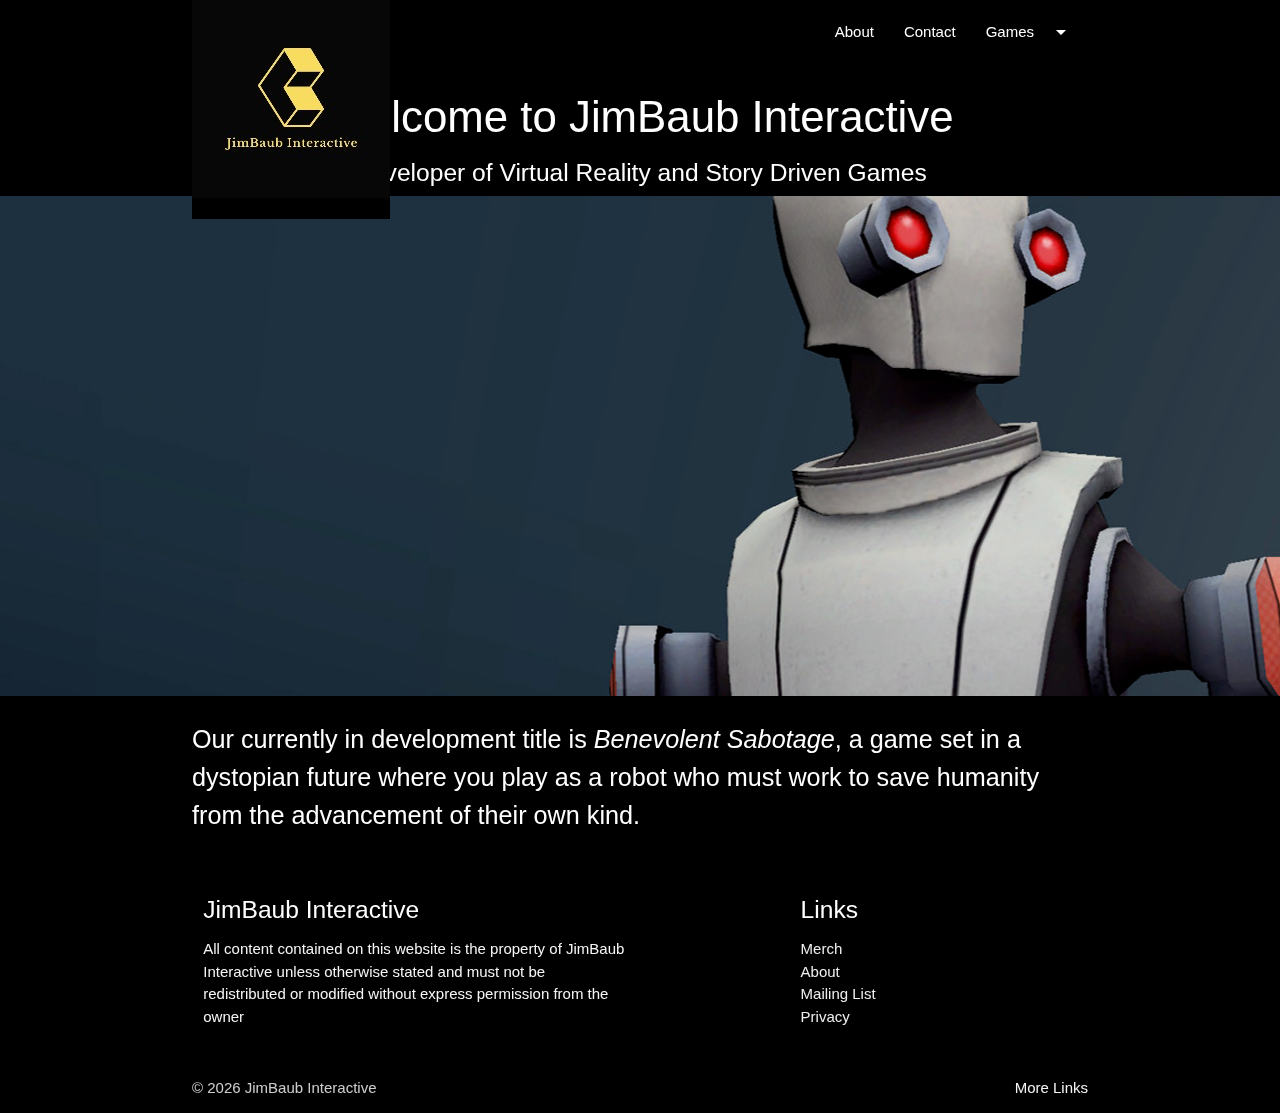
==== index.html @ 016b77e4 "Work to Date" ====
<!DOCTYPE html>
<html lang="en">

<head>
    <!-- Compiled and minified CSS -->
    <link rel="stylesheet" href="https://cdnjs.cloudflare.com/ajax/libs/materialize/1.0.0/css/materialize.min.css">
    <!--Google Icon Font-->
    <link href="https://fonts.googleapis.com/icon?family=Material+Icons" rel="stylesheet">
    <!-- Compiled and minified JavaScript -->
    <script src="https://cdnjs.cloudflare.com/ajax/libs/materialize/1.0.0/js/materialize.min.js"></script>
    <!--Custom StyleSheet-->
    <link href="css/main.css" type="text/css" rel="stylesheet">
</head>

<body class="black white-text">
    <!-- Dropdown Structure -->
    <ul id="dropdown1" class="dropdown-content">
        <li><a href="#!">one</a></li>
        <li><a href="#!">two</a></li>
        <li><a href="#!">three</a></li>
    </ul>
    <nav class="black">
        <div class="nav-wrapper container">
            <a href="#!" class="brand-logo black"><img src="images/logo.jpg"></a>
            <ul class="right hide-on-med-and-down">
                <li><a href="about.html">About</a></li>
                <li><a href="contact.html">Contact</a></li>
                <!-- Dropdown Trigger -->
                <li><a class="dropdown-trigger" href="#!" data-target="dropdown1">Games<i
                            class="material-icons right">arrow_drop_down</i></a></li>
            </ul>
        </div>
    </nav>
    <header class="center">
        <div class="container headerText">
            <h3>Welcome to JimBaub Interactive</h3>
            <h5>Developer of Virtual Reality and Story Driven Games</h5>
        </div>
    </header>
    <main>
        <div class="parallax-container">
            <div class="parallax"><img src="images/kyle.jpg"></div>
        </div>
        <div class="container introText">
            <p class="flow-text">
                Our currently in development title is <em>Benevolent Sabotage</em>, a game set in a dystopian future
                where you play as a robot who must work to save humanity from the advancement of their own kind.
            </p>
        </div>
    </main>
    <footer class="page-footer black">
        <div class="container">
            <div class="row">
                <div class="col l6 s12">
                    <h5 class="white-text">JimBaub Interactive</h5>
                    <p class="grey-text text-lighten-4">All content contained on this website is the property of JimBaub
                        Interactive unless otherwise stated and must not be redistributed or modified without express
                        permission from the owner</p>
                </div>
                <div class="col l4 offset-l2 s12">
                    <h5 class="white-text">Links</h5>
                    <ul>
                        <li><a class="grey-text text-lighten-3" href="https://shop.jimbaub.live">Merch</a></li>
                        <li><a class="grey-text text-lighten-3" href="about.html">About</a></li>
                        <li><a class="grey-text text-lighten-3" href="https://mailchi.mp/ccc50d264b6b/mailing-list-signup
                            ">Mailing List</a></li>
                        <li><a class="grey-text text-lighten-3" href="#!">Privacy</a></li>
                    </ul>
                </div>
            </div>
        </div>
        <div class="footer-copyright black lighten-2">
            <div class="container">
                &copy; <span class="date"></span> JimBaub Interactive
                <a class="grey-text text-lighten-4 right" href="#!">More Links</a>
            </div>
        </div>
    </footer>
    <script src="js/main.js"></script>
</body>

</html>
---- css/main.css ----
body {
    display: flex;
    min-height: 100vh;
    flex-direction: column;
  }

  main {
    flex: 1 0 auto;
  }
  .tabs .indicator{
      background-color:cyan;
  }
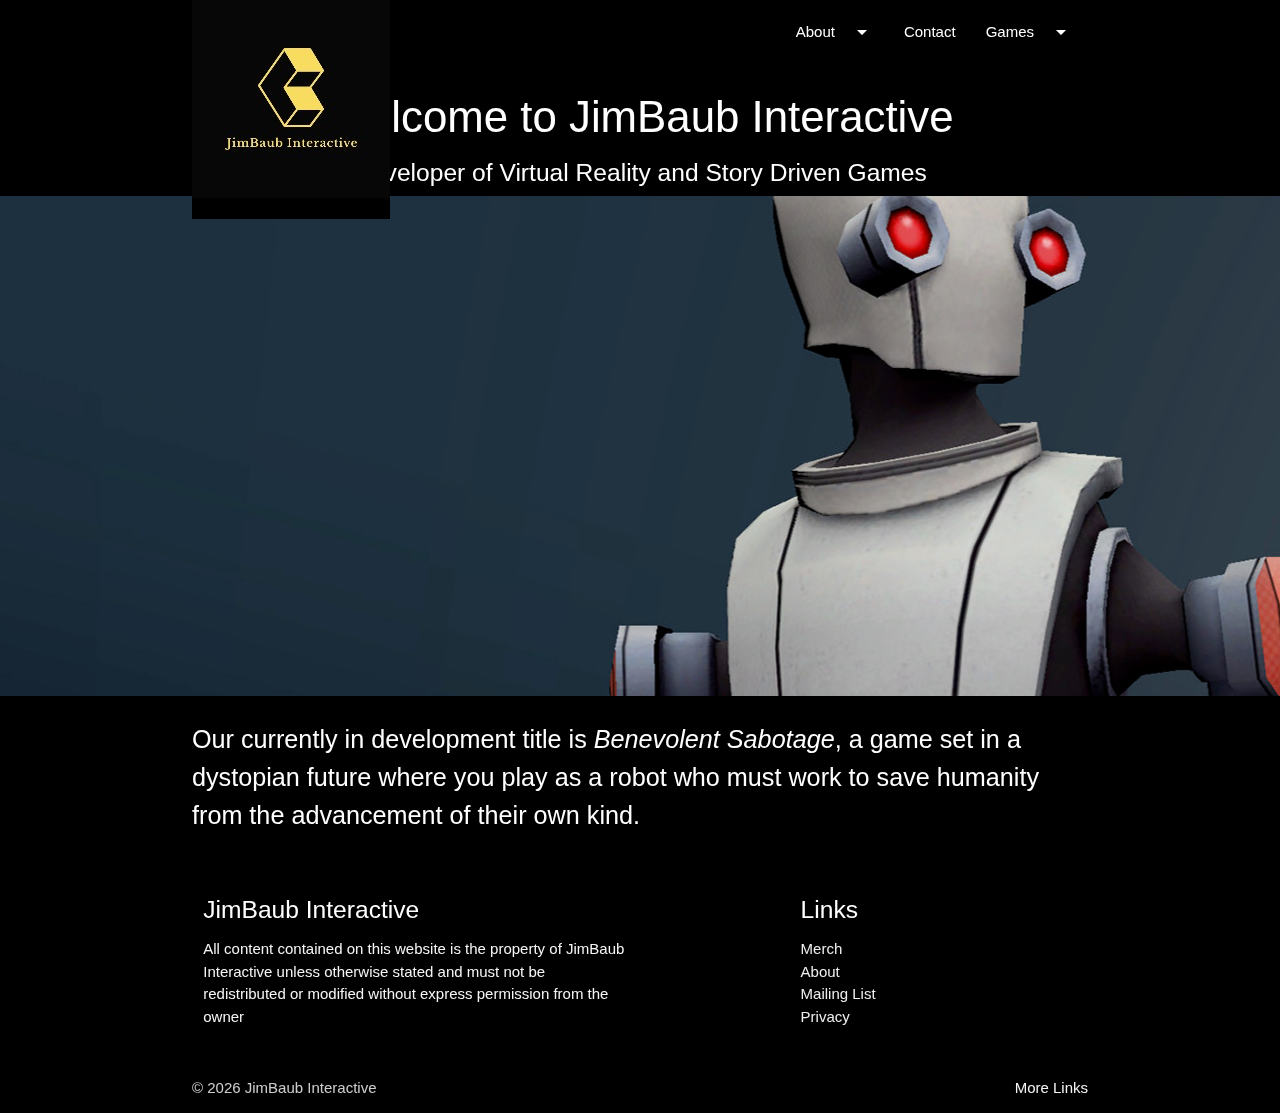
==== commit 1093f2bf: "Updating nav" ====
--- a/index.html
+++ b/index.html
@@ -10,20 +10,24 @@
     <script src="https://cdnjs.cloudflare.com/ajax/libs/materialize/1.0.0/js/materialize.min.js"></script>
     <!--Custom StyleSheet-->
     <link href="css/main.css" type="text/css" rel="stylesheet">
+    <title>Home | JimBaub Interactive</title>
 </head>
 
 <body class="black white-text">
     <!-- Dropdown Structure -->
     <ul id="dropdown1" class="dropdown-content">
-        <li><a href="#!">one</a></li>
-        <li><a href="#!">two</a></li>
-        <li><a href="#!">three</a></li>
+        <li><a href="./games/benevolent-sabotage.html">Benevolent Sabotage</a></li>
+    </ul>
+    <ul id="about-dropdown" class="dropdown-content">
+        <li><a href="./about/company.html">Company</a></li>
+        <li><a href="./about/team.html">Team</a></li>
     </ul>
     <nav class="black">
         <div class="nav-wrapper container">
             <a href="#!" class="brand-logo black"><img src="images/logo.jpg"></a>
             <ul class="right hide-on-med-and-down">
-                <li><a href="about.html">About</a></li>
+                <li><a class="dropdown-trigger" data-target="about-dropdown" href="#!">About<i
+                    class="material-icons right">arrow_drop_down</i></a></li>
                 <li><a href="contact.html">Contact</a></li>
                 <!-- Dropdown Trigger -->
                 <li><a class="dropdown-trigger" href="#!" data-target="dropdown1">Games<i
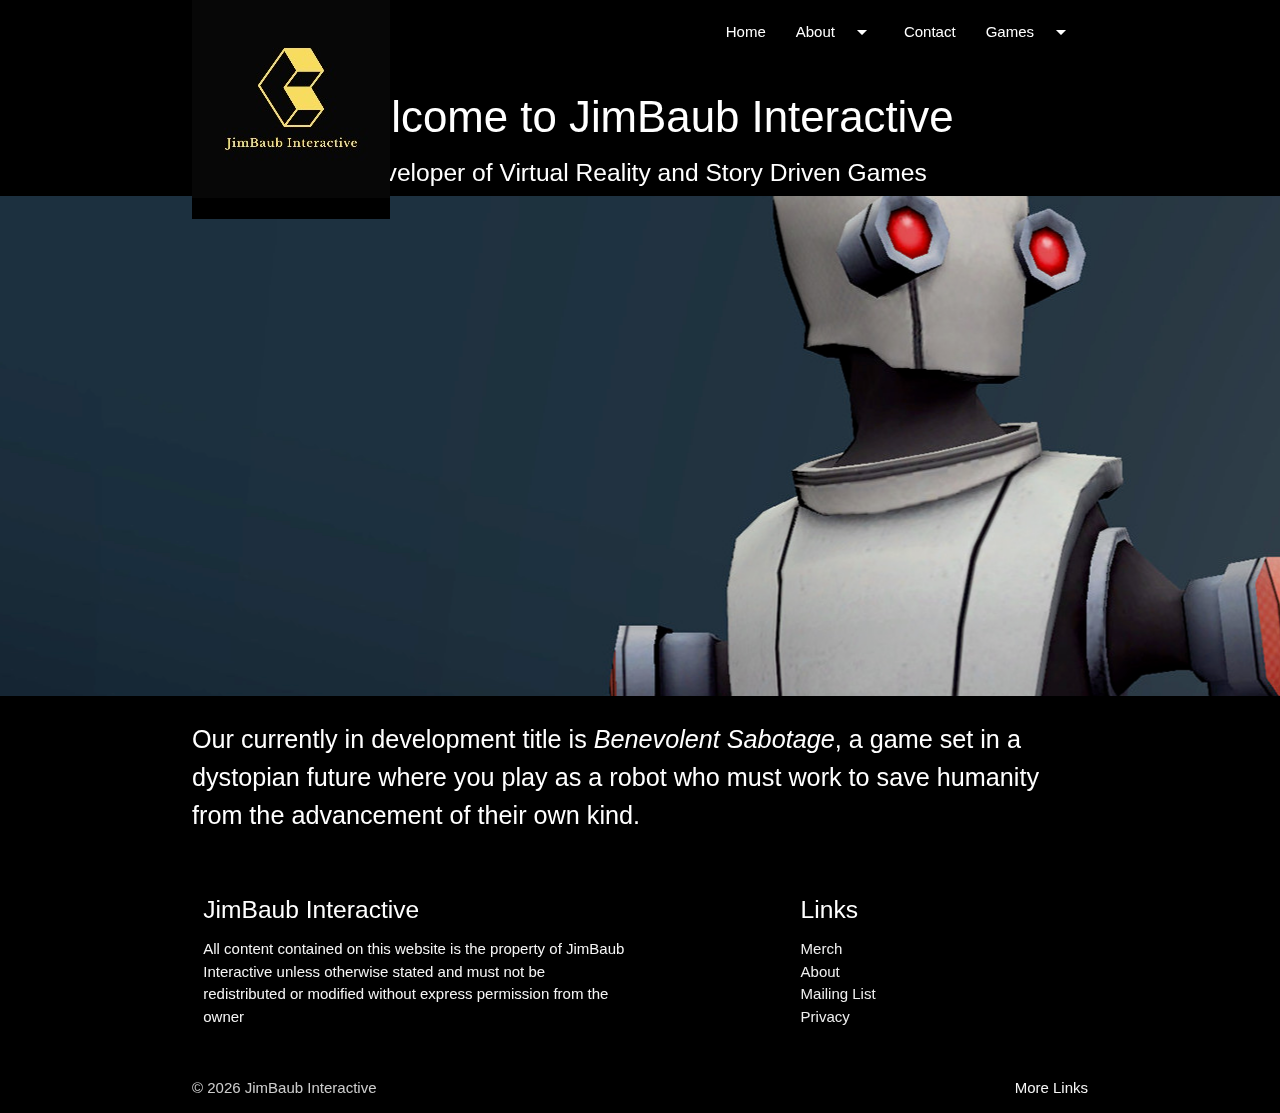
==== commit 009d1aec: "Updating Nav again" ====
--- a/index.html
+++ b/index.html
@@ -15,7 +15,7 @@
 
 <body class="black white-text">
     <!-- Dropdown Structure -->
-    <ul id="dropdown1" class="dropdown-content">
+    <ul id="games-dropdown" class="dropdown-content">
         <li><a href="./games/benevolent-sabotage.html">Benevolent Sabotage</a></li>
     </ul>
     <ul id="about-dropdown" class="dropdown-content">
@@ -24,17 +24,37 @@
     </ul>
     <nav class="black">
         <div class="nav-wrapper container">
-            <a href="#!" class="brand-logo black"><img src="images/logo.jpg"></a>
+            <a href="./index.html" class="brand-logo black hide-on-med-and-down"><img src="./images/logo.jpg"></a>
+            <a href="./index.html" class="brand-logo hide-on-large-only show-on-medium-and-down">JimBaub Interactive</a>
+            <a href="#" data-target="mobile-nav" class="sidenav-trigger"><i class="material-icons">menu</i></a>
             <ul class="right hide-on-med-and-down">
+                <li><a href="index.html">Home</a></li>
                 <li><a class="dropdown-trigger" data-target="about-dropdown" href="#!">About<i
-                    class="material-icons right">arrow_drop_down</i></a></li>
+                            class="material-icons right">arrow_drop_down</i></a></li>
                 <li><a href="contact.html">Contact</a></li>
-                <!-- Dropdown Trigger -->
-                <li><a class="dropdown-trigger" href="#!" data-target="dropdown1">Games<i
+                <li><a class="dropdown-trigger" href="#!" data-target="games-dropdown">Games<i
                             class="material-icons right">arrow_drop_down</i></a></li>
             </ul>
         </div>
     </nav>
+
+    <ul class="sidenav" id="mobile-nav">
+        <li><a href="index.html">Home</a></li>
+        <li><a class="dropdown-trigger" data-target="about-dropdown-mbl" href="#!">About<i
+                    class="material-icons right">arrow_drop_down</i></a></li>
+        <li><a href="contact.html">Contact</a></li>
+        <li><a class="dropdown-trigger" href="#!" data-target="games-dropdown-mbl">Games<i
+                    class="material-icons right">arrow_drop_down</i></a></li>
+    </ul>
+
+    <ul id="games-dropdown-mbl" class="dropdown-content">
+        <li><a href="./games/benevolent-sabotage.html">Benevolent Sabotage</a></li>
+    </ul>
+    <ul id="about-dropdown-mbl" class="dropdown-content">
+        <li><a href="./about/company.html">Company</a></li>
+        <li><a href="./about/team.html">Team</a></li>
+    </ul>
+
     <header class="center">
         <div class="container headerText">
             <h3>Welcome to JimBaub Interactive</h3>
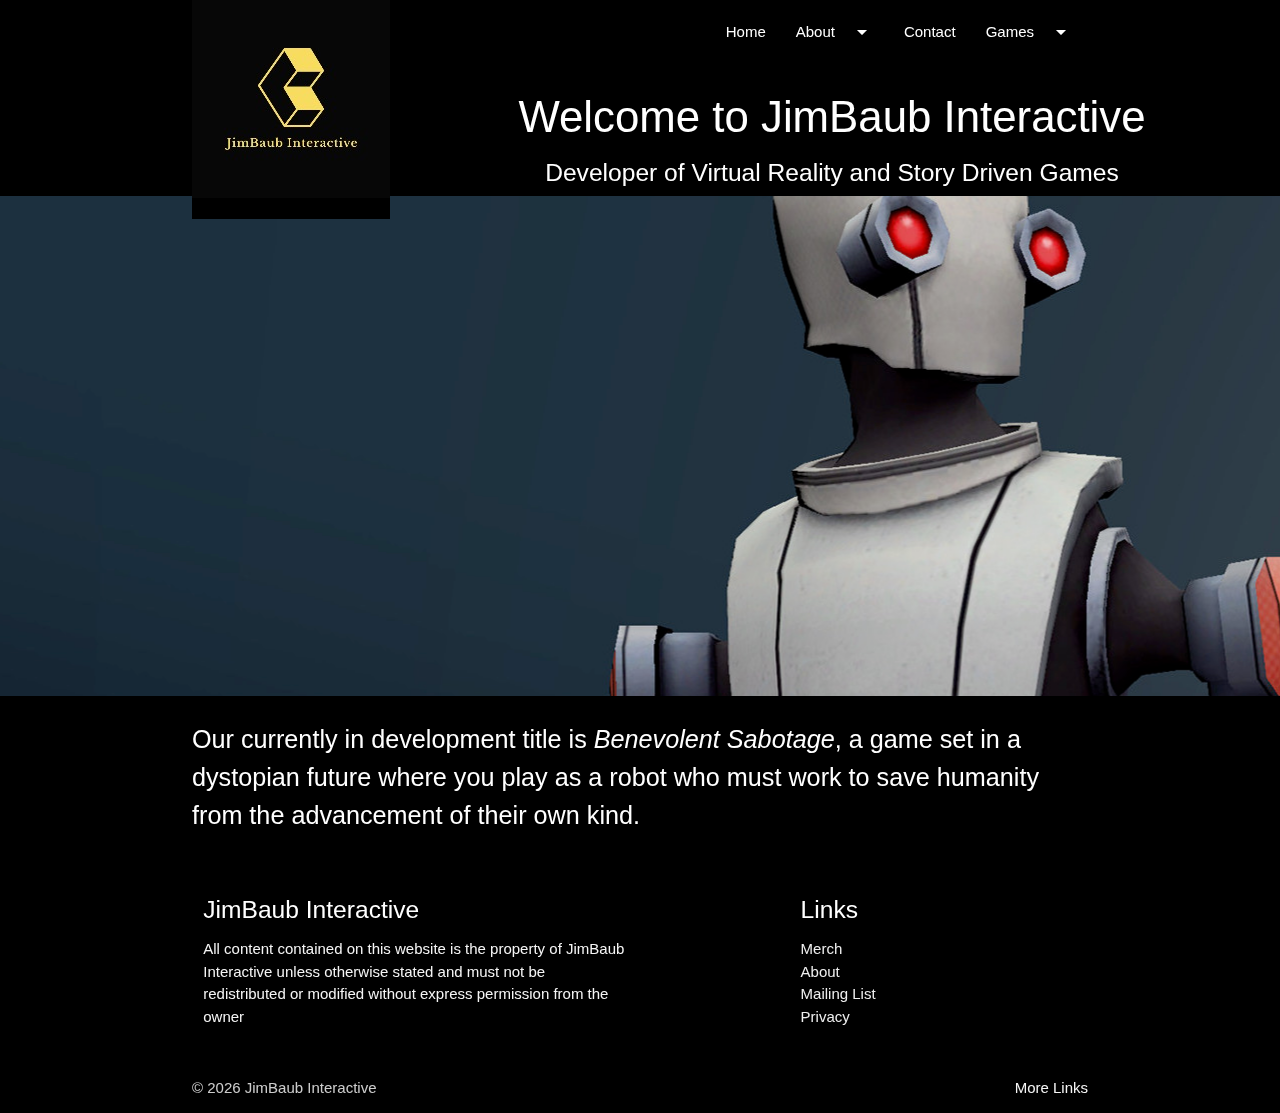
==== commit e6144f81: "Updating heder and privacy" ====
--- a/index.html
+++ b/index.html
@@ -8,6 +8,14 @@
     <link href="https://fonts.googleapis.com/icon?family=Material+Icons" rel="stylesheet">
     <!-- Compiled and minified JavaScript -->
     <script src="https://cdnjs.cloudflare.com/ajax/libs/materialize/1.0.0/js/materialize.min.js"></script>
+
+<link rel="apple-touch-icon" sizes="180x180" href="/apple-touch-icon.png">
+<link rel="icon" type="image/png" sizes="32x32" href="/favicon-32x32.png">
+<link rel="icon" type="image/png" sizes="16x16" href="/favicon-16x16.png">
+<link rel="manifest" href="/site.webmanifest">
+<link rel="mask-icon" href="/safari-pinned-tab.svg" color="#5bbad5">
+<meta name="msapplication-TileColor" content="#da532c">
+<meta name="theme-color" content="#ffffff">
     <!--Custom StyleSheet-->
     <link href="css/main.css" type="text/css" rel="stylesheet">
     <title>Home | JimBaub Interactive</title>
@@ -56,7 +64,11 @@
     </ul>
 
     <header class="center">
-        <div class="container headerText">
+        <div class="container headerText right hide-on-med-and-down">
+            <h3>Welcome to JimBaub Interactive</h3>
+            <h5>Developer of Virtual Reality and Story Driven Games</h5>
+        </div>
+        <div class="center headerText show-on-medium-and-down hide-on-large-only">
             <h3>Welcome to JimBaub Interactive</h3>
             <h5>Developer of Virtual Reality and Story Driven Games</h5>
         </div>
@@ -88,7 +100,7 @@
                         <li><a class="grey-text text-lighten-3" href="about.html">About</a></li>
                         <li><a class="grey-text text-lighten-3" href="https://mailchi.mp/ccc50d264b6b/mailing-list-signup
                             ">Mailing List</a></li>
-                        <li><a class="grey-text text-lighten-3" href="#!">Privacy</a></li>
+                        <li><a class="grey-text text-lighten-3" href="privacy.html">Privacy</a></li>
                     </ul>
                 </div>
             </div>
